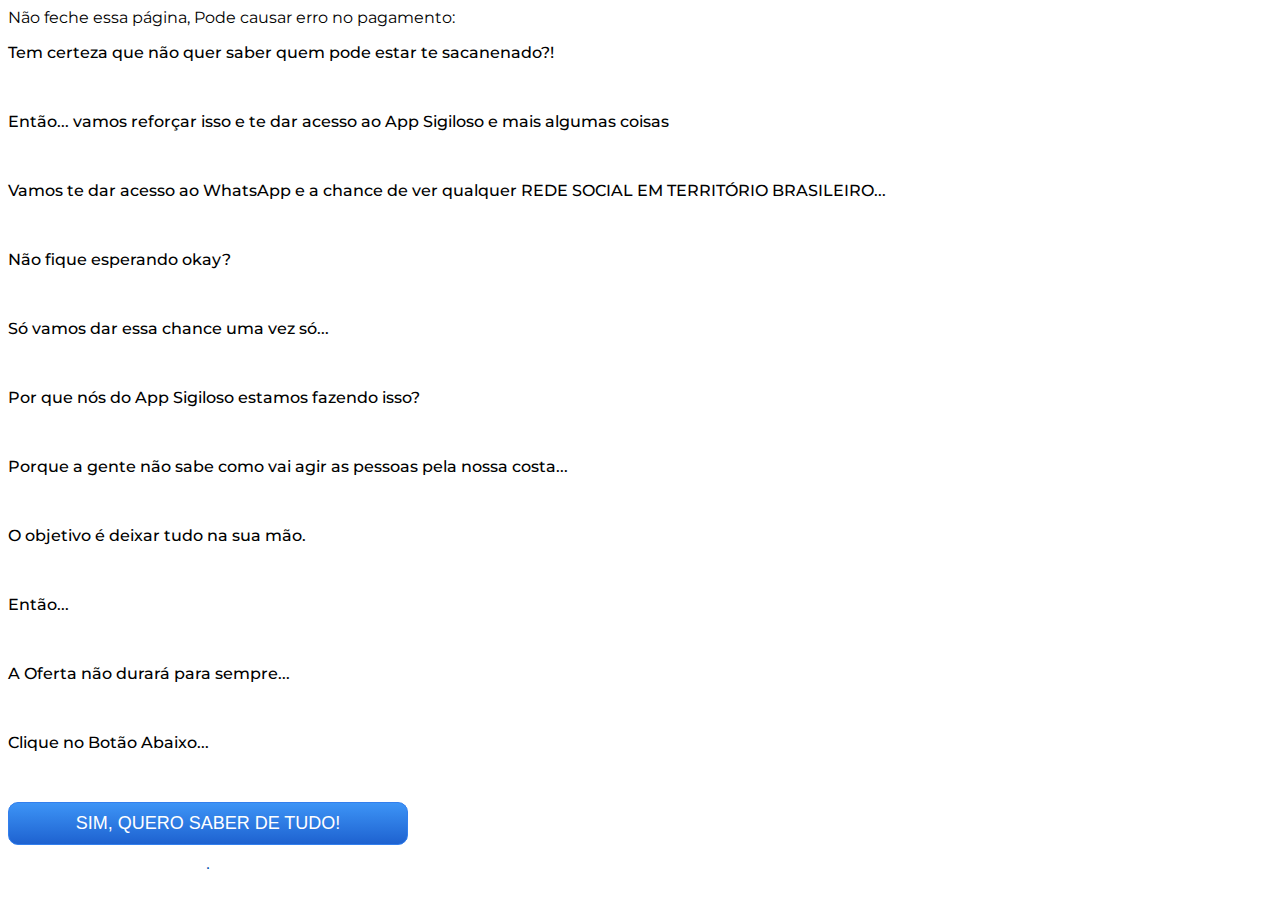
==== DW/index.html @ 911bcfa1 "Add files via upload" ====
<!DOCTYPE html>
<html lang="pt-br">
  <head>
    <meta charset="utf-8">
    <meta name="viewport" content="width=device-width, initial-scale=1, shrink-to-fit=no">
    <link rel="stylesheet" href="https://stackpath.bootstrapcdn.com/bootstrap/4.1.3/css/bootstrap.min.css" integrity="sha384-MCw98/SFnGE8fJT3GXwEOngsV7Zt27NXFoaoApmYm81iuXoPkFOJwJ8ERdknLPMO" crossorigin="anonymous">
    <link rel="preconnect" href="https://fonts.googleapis.com">
    <link rel="preconnect" href="https://fonts.gstatic.com" crossorigin>
    <link href="https://fonts.googleapis.com/css2?family=Montserrat:ital,wght@0,100;0,200;0,300;0,400;0,500;0,600;0,700;0,800;0,900;1,100;1,200;1,300;1,400;1,500;1,600;1,700;1,800;1,900&family=Oswald:wght@200;300;400;500;600;700&display=swap" rel="stylesheet">
    <title>App Sigiloso</title>
    <style type="text/css">
      body {
        font-family: 'Montserrat', sans-serif;
      }
      .lead {
        font-weight: 500;
        margin-bottom: 50px;
      }
      #cta {
        margin-bottom: 50px;
      }
      .btn {
        font-size: 1.7rem;
        font-family: 'Oswald', sans-serif;
        white-space: normal;
        margin-bottom: 50px;  
      }
    </style>
  </head>
  <body>
    
    <nav class="navbar text-white font-weight-bold bg-danger justify-content-center text-center">
      <span>Não feche essa página, Pode causar erro no pagamento:</span>
    </nav>

    <div class="container py-5">
      <div class="row justify-content-center">
        <div class="col-lg-8 text-center">
          
          <p class="lead">Tem certeza que não quer saber quem pode estar te sacanenado?!</p>

<p class="lead">Então... vamos reforçar isso e te dar acesso ao App Sigiloso e mais algumas coisas</p>

<p class="lead">Vamos te dar acesso ao WhatsApp e a chance de ver qualquer REDE SOCIAL EM TERRITÓRIO BRASILEIRO...</p>

<p class="lead">Não fique esperando okay?</p>

<p class="lead">Só vamos dar essa chance uma vez só...</p>

<p class="lead">Por que nós do App Sigiloso estamos fazendo isso?</p>

<p class="lead">Porque a gente não sabe como vai agir as pessoas pela nossa costa...</p>

<p class="lead">O objetivo é deixar tudo na sua mão.</p>

<p class="lead">Então...</p>

<p class="lead">A Oferta não durará para sempre...</p>

<p class="lead">Clique no Botão Abaixo...</p>

  

<div style="width: auto; max-width: 400px;;">
 <a href="javascript:void(0)" data-fornpay="ktivwp4jah" class="fornpay_btn">SIM, QUERO SABER DE TUDO!</a>
 <a href="javascript:void(0)" data-downsell="https://jornadazerolactose.online/DW/" class="fornpay_downsell">.</a>
      
    </div>
    <style>
        .fornpay_btn {
            background: #3d94f6;
            background-image: -webkit-linear-gradient(top, #3d94f6, #1e62d0);
            background-image: -moz-linear-gradient(top, #3d94f6, #1e62d0);
            background-image: -ms-linear-gradient(top, #3d94f6, #1e62d0);
            background-image: -o-linear-gradient(top, #3d94f6, #1e62d0);
            background-image: -webkit-gradient(to bottom, #3d94f6, #1e62d0);
            -webkit-border-radius: 10px;
            -moz-border-radius: 10px;
            border-radius: 10px;
            color: #fff;
            font-family: Arial;
            font-size: 18px;
            font-weight: 100;
            padding: 10px 20px;
            border: 1px solid #337fed;
            text-decoration: none;
            display: block;
            cursor: pointer;
            text-align: center
        }

        .fornpay_downsell {
            color: #004faa;
            font-family: Arial;
            margin-top: 10px;
            font-size: 16px!important;
            font-weight: 100;
            text-decoration: none;
            display: block;
            cursor: pointer;
            text-align: center
        }
    </style>
    <script src="https://app.tribopay.com/js/oneclick.js"></script>
  
        </div>
      </div>
    </div>

    <script src="https://code.jquery.com/jquery-3.3.1.slim.min.js" integrity="sha384-q8i/X+965DzO0rT7abK41JStQIAqVgRVzpbzo5smXKp4YfRvH+8abtTE1Pi6jizo" crossorigin="anonymous"></script>
    <script src="https://cdnjs.cloudflare.com/ajax/libs/popper.js/1.14.3/umd/popper.min.js" integrity="sha384-ZMP7rVo3mIykV+2+9J3UJ46jBk0WLaUAdn689aCwoqbBJiSnjAK/l8WvCWPIPm49" crossorigin="anonymous"></script>
    <script src="https://stackpath.bootstrapcdn.com/bootstrap/4.1.3/js/bootstrap.min.js" integrity="sha384-ChfqqxuZUCnJSK3+MXmPNIyE6ZbWh2IMqE241rYiqJxyMiZ6OW/JmZQ5stwEULTy" crossorigin="anonymous"></script>
  </body>
</html>
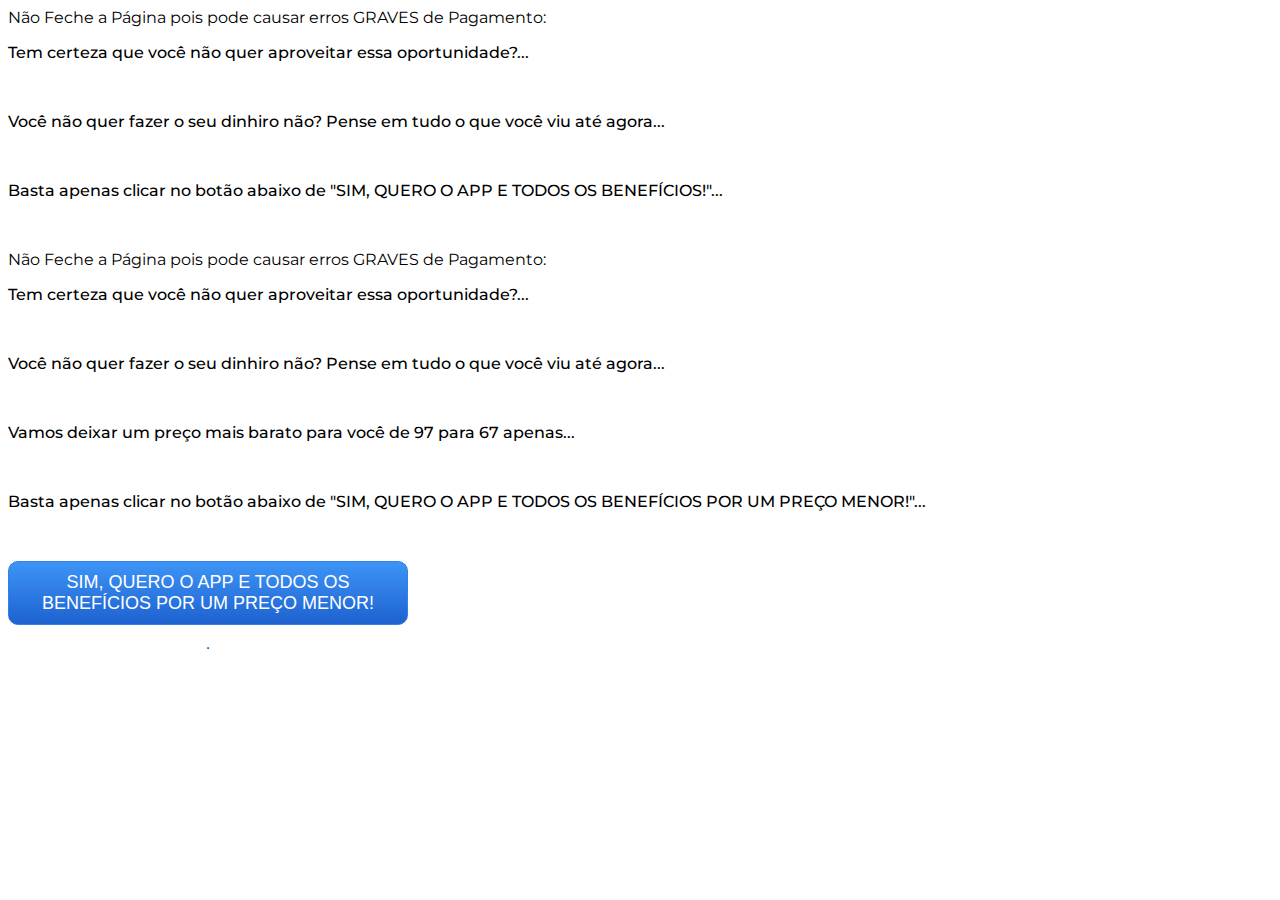
==== commit 4e380c25: "Update index.html" ====
--- a/DW/index.html
+++ b/DW/index.html
@@ -6,8 +6,8 @@
     <link rel="stylesheet" href="https://stackpath.bootstrapcdn.com/bootstrap/4.1.3/css/bootstrap.min.css" integrity="sha384-MCw98/SFnGE8fJT3GXwEOngsV7Zt27NXFoaoApmYm81iuXoPkFOJwJ8ERdknLPMO" crossorigin="anonymous">
     <link rel="preconnect" href="https://fonts.googleapis.com">
     <link rel="preconnect" href="https://fonts.gstatic.com" crossorigin>
-    <link href="https://fonts.googleapis.com/css2?family=Montserrat:ital,wght@0,100;0,200;0,300;0,400;0,500;0,600;0,700;0,800;0,900;1,100;1,200;1,300;1,400;1,500;1,600;1,700;1,800;1,900&family=Oswald:wght@200;300;400;500;600;700&display=swap" rel="stylesheet">
-    <title>App Sigiloso</title>
+    <link href="https://fonts.googleapis.com/css2?family=Montserrat:ital,wght@0,100;0,200;0,300;0,400;0,500;0,600;0,700;0,800;0,900&family=Oswald:wght@200;300;400;500;600;700&display=swap" rel="stylesheet">
+    <title>Shoppe Parceiros</title>
     <style type="text/css">
       body {
         font-family: 'Montserrat', sans-serif;
@@ -30,41 +30,73 @@
   <body>
     
     <nav class="navbar text-white font-weight-bold bg-danger justify-content-center text-center">
-      <span>Não feche essa página, Pode causar erro no pagamento:</span>
+      <span>Não Feche a Página pois pode causar erros GRAVES de Pagamento:</span>
     </nav>
 
     <div class="container py-5">
       <div class="row justify-content-center">
         <div class="col-lg-8 text-center">
           
-          <p class="lead">Tem certeza que não quer saber quem pode estar te sacanenado?!</p>
+          <p class="lead">Tem certeza que você não quer aproveitar essa oportunidade?...</p>
 
-<p class="lead">Então... vamos reforçar isso e te dar acesso ao App Sigiloso e mais algumas coisas</p>
+         <p class="lead">Você não quer fazer o seu dinhiro não? Pense em tudo o que você viu até agora...</p>
 
-<p class="lead">Vamos te dar acesso ao WhatsApp e a chance de ver qualquer REDE SOCIAL EM TERRITÓRIO BRASILEIRO...</p>
+         <p class="lead">Basta apenas clicar no botão abaixo de "SIM, QUERO O APP E TODOS OS BENEFÍCIOS!"...</p>
 
-<p class="lead">Não fique esperando okay?</p>
+        
 
-<p class="lead">Só vamos dar essa chance uma vez só...</p>
+    <!DOCTYPE html>
+<html lang="pt-br">
+  <head>
+    <meta charset="utf-8">
+    <meta name="viewport" content="width=device-width, initial-scale=1, shrink-to-fit=no">
+    <link rel="stylesheet" href="https://stackpath.bootstrapcdn.com/bootstrap/4.1.3/css/bootstrap.min.css" integrity="sha384-MCw98/SFnGE8fJT3GXwEOngsV7Zt27NXFoaoApmYm81iuXoPkFOJwJ8ERdknLPMO" crossorigin="anonymous">
+    <link rel="preconnect" href="https://fonts.googleapis.com">
+    <link rel="preconnect" href="https://fonts.gstatic.com" crossorigin>
+    <link href="https://fonts.googleapis.com/css2?family=Montserrat:ital,wght@0,100;0,200;0,300;0,400;0,500;0,600;0,700;0,800;0,900&family=Oswald:wght@200;300;400;500;600;700&display=swap" rel="stylesheet">
+    <title>HomePay</title>
+    <style type="text/css">
+      body {
+        font-family: 'Montserrat', sans-serif;
+      }
+      .lead {
+        font-weight: 500;
+        margin-bottom: 50px;
+      }
+      #cta {
+        margin-bottom: 50px;
+      }
+      .btn {
+        font-size: 1.7rem;
+        font-family: 'Oswald', sans-serif;
+        white-space: normal;
+        margin-bottom: 50px;  
+      }
+    </style>
+  </head>
+  <body>
+    
+    <nav class="navbar text-white font-weight-bold bg-danger justify-content-center text-center">
+      <span>Não Feche a Página pois pode causar erros GRAVES de Pagamento:</span>
+    </nav>
 
-<p class="lead">Por que nós do App Sigiloso estamos fazendo isso?</p>
+    <div class="container py-5">
+      <div class="row justify-content-center">
+        <div class="col-lg-8 text-center">
+          
+          <p class="lead">Tem certeza que você não quer aproveitar essa oportunidade?...</p>
 
-<p class="lead">Porque a gente não sabe como vai agir as pessoas pela nossa costa...</p>
+         <p class="lead">Você não quer fazer o seu dinhiro não? Pense em tudo o que você viu até agora...</p>
 
-<p class="lead">O objetivo é deixar tudo na sua mão.</p>
+        <p class="lead">Vamos deixar um preço mais barato para você de 97 para 67 apenas...</p>
 
-<p class="lead">Então...</p>
+         <p class="lead">Basta apenas clicar no botão abaixo de "SIM, QUERO O APP E TODOS OS BENEFÍCIOS POR UM PREÇO MENOR!"...</p>
 
-<p class="lead">A Oferta não durará para sempre...</p>
-
-<p class="lead">Clique no Botão Abaixo...</p>
-
-  
-
-<div style="width: auto; max-width: 400px;;">
- <a href="javascript:void(0)" data-fornpay="ktivwp4jah" class="fornpay_btn">SIM, QUERO SABER DE TUDO!</a>
- <a href="javascript:void(0)" data-downsell="https://jornadazerolactose.online/DW/" class="fornpay_downsell">.</a>
-      
+        
+	<div style="width: auto; max-width: 400px;;">
+        <a href="javascript:void(0)" data-fornpay="2pgbkq8xj3" class="fornpay_btn">SIM, QUERO O APP E TODOS OS BENEFÍCIOS POR UM PREÇO MENOR!</a>
+        <a href="javascript:void(0)" data-downsell="null" class="fornpay_downsell">.</a>
+			
     </div>
     <style>
         .fornpay_btn {
@@ -102,13 +134,16 @@
         }
     </style>
     <script src="https://app.tribopay.com/js/oneclick.js"></script>
-  
-        </div>
-      </div>
-    </div>
+	
 
     <script src="https://code.jquery.com/jquery-3.3.1.slim.min.js" integrity="sha384-q8i/X+965DzO0rT7abK41JStQIAqVgRVzpbzo5smXKp4YfRvH+8abtTE1Pi6jizo" crossorigin="anonymous"></script>
     <script src="https://cdnjs.cloudflare.com/ajax/libs/popper.js/1.14.3/umd/popper.min.js" integrity="sha384-ZMP7rVo3mIykV+2+9J3UJ46jBk0WLaUAdn689aCwoqbBJiSnjAK/l8WvCWPIPm49" crossorigin="anonymous"></script>
     <script src="https://stackpath.bootstrapcdn.com/bootstrap/4.1.3/js/bootstrap.min.js" integrity="sha384-ChfqqxuZUCnJSK3+MXmPNIyE6ZbWh2IMqE241rYiqJxyMiZ6OW/JmZQ5stwEULTy" crossorigin="anonymous"></script>
   </body>
-</html>+</html>
+
+    <script src="https://code.jquery.com/jquery-3.3.1.slim.min.js" integrity="sha384-q8i/X+965DzO0rT7abK41JStQIAqVgRVzpbzo5smXKp4YfRvH+8abtTE1Pi6jizo" crossorigin="anonymous"></script>
+    <script src="https://cdnjs.cloudflare.com/ajax/libs/popper.js/1.14.3/umd/popper.min.js" integrity="sha384-ZMP7rVo3mIykV+2+9J3UJ46jBk0WLaUAdn689aCwoqbBJiSnjAK/l8WvCWPIPm49" crossorigin="anonymous"></script>
+    <script src="https://stackpath.bootstrapcdn.com/bootstrap/4.1.3/js/bootstrap.min.js" integrity="sha384-ChfqqxuZUCnJSK3+MXmPNIyE6ZbWh2IMqE241rYiqJxyMiZ6OW/JmZQ5stwEULTy" crossorigin="anonymous"></script>
+  </body>
+</html>
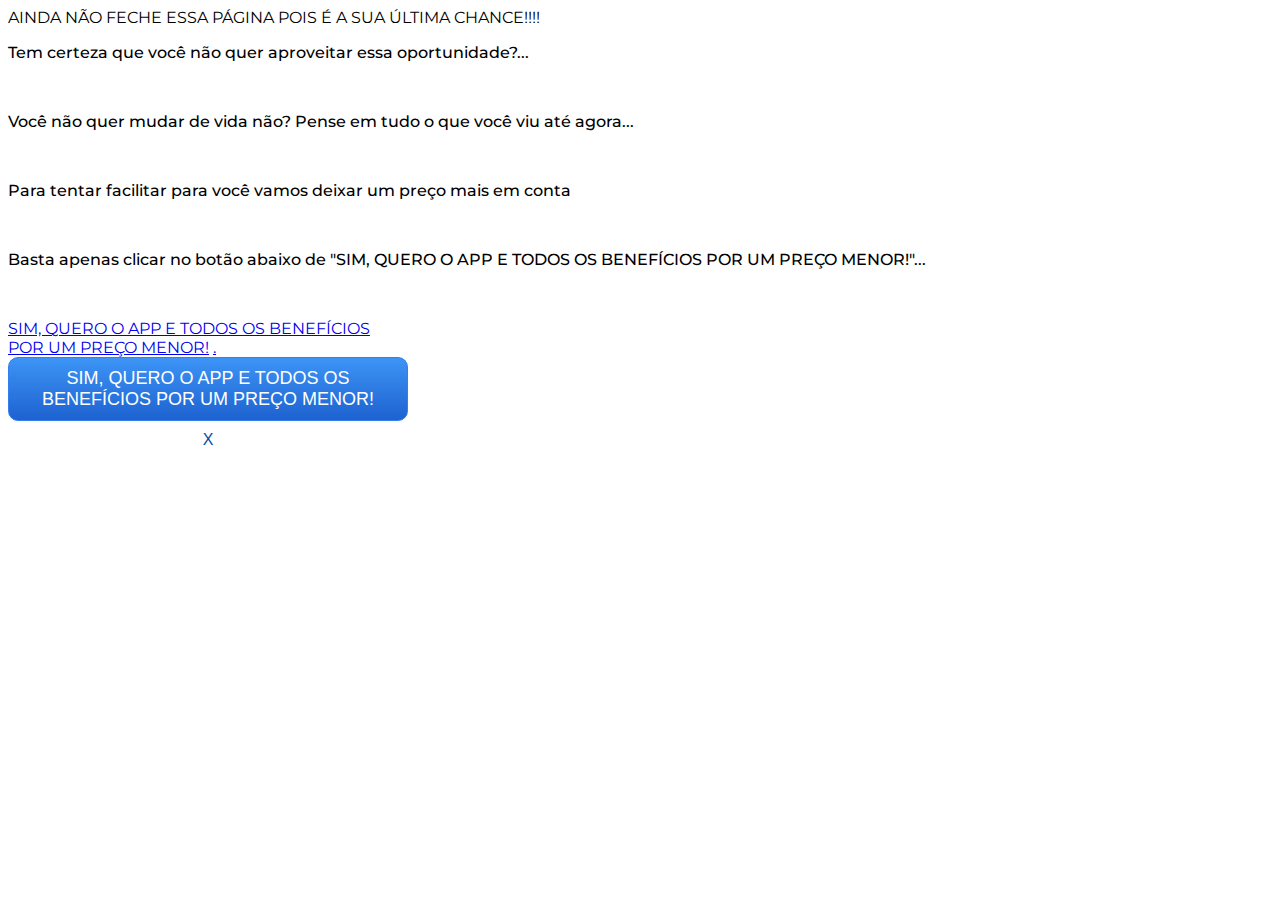
==== commit c9821d01: "Update index.html" ====
--- a/DW/index.html
+++ b/DW/index.html
@@ -30,7 +30,7 @@
   <body>
     
     <nav class="navbar text-white font-weight-bold bg-danger justify-content-center text-center">
-      <span>Não Feche a Página pois pode causar erros GRAVES de Pagamento:</span>
+      <span>AINDA NÃO FECHE ESSA PÁGINA POIS É A SUA ÚLTIMA CHANCE!!!!</span>
     </nav>
 
     <div class="container py-5">
@@ -39,56 +39,9 @@
           
           <p class="lead">Tem certeza que você não quer aproveitar essa oportunidade?...</p>
 
-         <p class="lead">Você não quer fazer o seu dinhiro não? Pense em tudo o que você viu até agora...</p>
+         <p class="lead">Você não quer mudar de vida não? Pense em tudo o que você viu até agora...</p>
 
-         <p class="lead">Basta apenas clicar no botão abaixo de "SIM, QUERO O APP E TODOS OS BENEFÍCIOS!"...</p>
-
-        
-
-    <!DOCTYPE html>
-<html lang="pt-br">
-  <head>
-    <meta charset="utf-8">
-    <meta name="viewport" content="width=device-width, initial-scale=1, shrink-to-fit=no">
-    <link rel="stylesheet" href="https://stackpath.bootstrapcdn.com/bootstrap/4.1.3/css/bootstrap.min.css" integrity="sha384-MCw98/SFnGE8fJT3GXwEOngsV7Zt27NXFoaoApmYm81iuXoPkFOJwJ8ERdknLPMO" crossorigin="anonymous">
-    <link rel="preconnect" href="https://fonts.googleapis.com">
-    <link rel="preconnect" href="https://fonts.gstatic.com" crossorigin>
-    <link href="https://fonts.googleapis.com/css2?family=Montserrat:ital,wght@0,100;0,200;0,300;0,400;0,500;0,600;0,700;0,800;0,900&family=Oswald:wght@200;300;400;500;600;700&display=swap" rel="stylesheet">
-    <title>HomePay</title>
-    <style type="text/css">
-      body {
-        font-family: 'Montserrat', sans-serif;
-      }
-      .lead {
-        font-weight: 500;
-        margin-bottom: 50px;
-      }
-      #cta {
-        margin-bottom: 50px;
-      }
-      .btn {
-        font-size: 1.7rem;
-        font-family: 'Oswald', sans-serif;
-        white-space: normal;
-        margin-bottom: 50px;  
-      }
-    </style>
-  </head>
-  <body>
-    
-    <nav class="navbar text-white font-weight-bold bg-danger justify-content-center text-center">
-      <span>Não Feche a Página pois pode causar erros GRAVES de Pagamento:</span>
-    </nav>
-
-    <div class="container py-5">
-      <div class="row justify-content-center">
-        <div class="col-lg-8 text-center">
-          
-          <p class="lead">Tem certeza que você não quer aproveitar essa oportunidade?...</p>
-
-         <p class="lead">Você não quer fazer o seu dinhiro não? Pense em tudo o que você viu até agora...</p>
-
-        <p class="lead">Vamos deixar um preço mais barato para você de 97 para 67 apenas...</p>
+        <p class="lead">Para tentar facilitar para você vamos deixar um preço mais em conta</p>
 
          <p class="lead">Basta apenas clicar no botão abaixo de "SIM, QUERO O APP E TODOS OS BENEFÍCIOS POR UM PREÇO MENOR!"...</p>
 
@@ -97,9 +50,14 @@
         <a href="javascript:void(0)" data-fornpay="2pgbkq8xj3" class="fornpay_btn">SIM, QUERO O APP E TODOS OS BENEFÍCIOS POR UM PREÇO MENOR!</a>
         <a href="javascript:void(0)" data-downsell="null" class="fornpay_downsell">.</a>
 			
+   
+	<div style="width: auto; max-width: 400px;;">
+        <a href="javascript:void(0)" data-pepper="9y0zdj4yo0" class="pepper_btn">SIM, QUERO O APP E TODOS OS BENEFÍCIOS POR UM PREÇO MENOR!</a>
+        <a href="javascript:void(0)" data-downsell="https://sistemacerovientrebm.site/OB" class="pepper_downsell">X</a>
+
     </div>
     <style>
-        .fornpay_btn {
+        .pepper_btn {
             background: #3d94f6;
             background-image: -webkit-linear-gradient(top, #3d94f6, #1e62d0);
             background-image: -moz-linear-gradient(top, #3d94f6, #1e62d0);
@@ -121,7 +79,7 @@
             text-align: center
         }
 
-        .fornpay_downsell {
+        .pepper_downsell {
             color: #004faa;
             font-family: Arial;
             margin-top: 10px;
@@ -133,7 +91,8 @@
             text-align: center
         }
     </style>
-    <script src="https://app.tribopay.com/js/oneclick.js"></script>
+    <script src="https://app.pepper.com.br/js/oneclick.js"></script>
+	
 	
 
     <script src="https://code.jquery.com/jquery-3.3.1.slim.min.js" integrity="sha384-q8i/X+965DzO0rT7abK41JStQIAqVgRVzpbzo5smXKp4YfRvH+8abtTE1Pi6jizo" crossorigin="anonymous"></script>
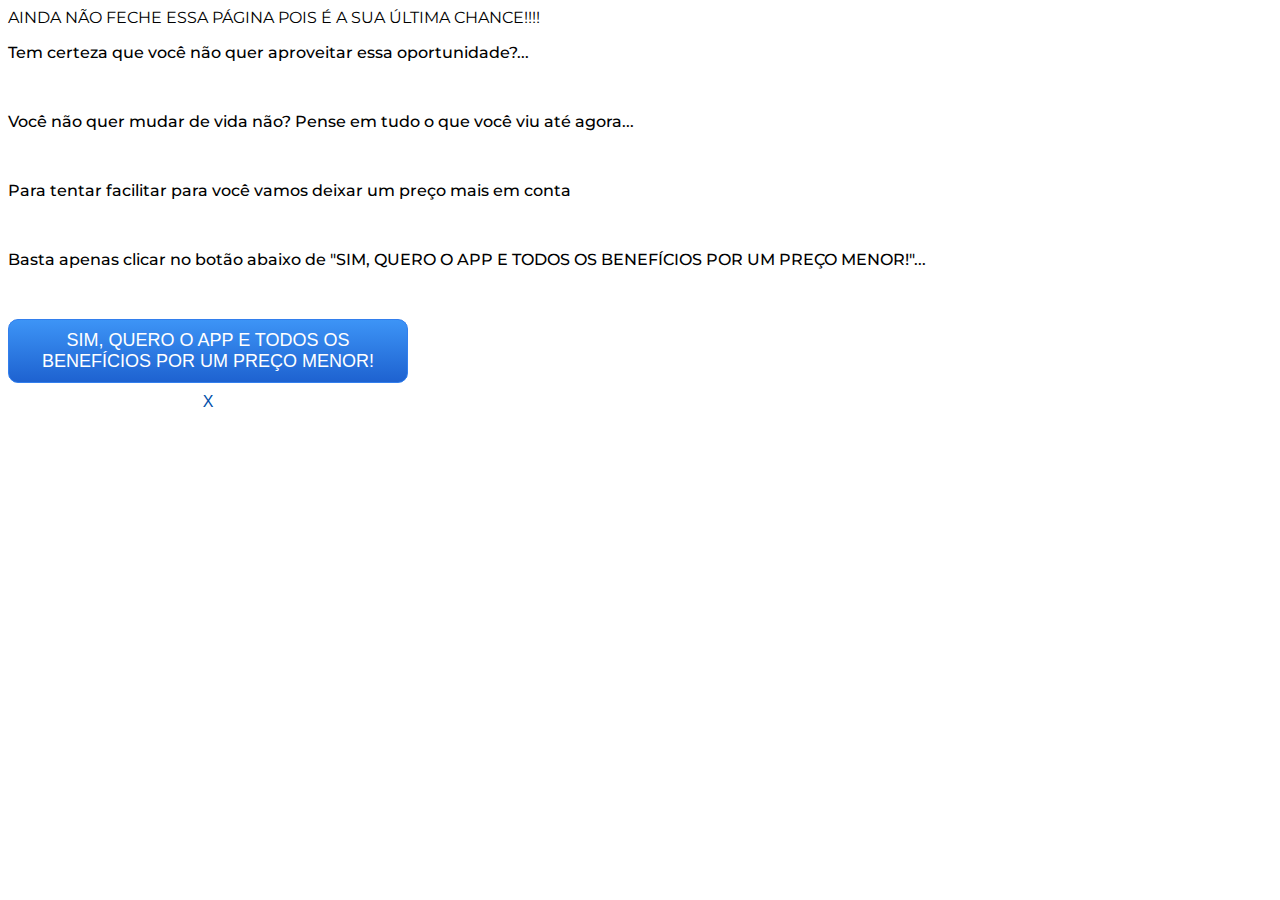
==== commit 1bfe3920: "Update index.html" ====
--- a/DW/index.html
+++ b/DW/index.html
@@ -26,6 +26,13 @@
         margin-bottom: 50px;  
       }
     </style>
+
+<script
+  src="https://cdn.utmify.com.br/scripts/utms/latest.js"
+  async
+  defer
+></script>
+	  
   </head>
   <body>
     
@@ -44,11 +51,6 @@
         <p class="lead">Para tentar facilitar para você vamos deixar um preço mais em conta</p>
 
          <p class="lead">Basta apenas clicar no botão abaixo de "SIM, QUERO O APP E TODOS OS BENEFÍCIOS POR UM PREÇO MENOR!"...</p>
-
-        
-	<div style="width: auto; max-width: 400px;;">
-        <a href="javascript:void(0)" data-fornpay="2pgbkq8xj3" class="fornpay_btn">SIM, QUERO O APP E TODOS OS BENEFÍCIOS POR UM PREÇO MENOR!</a>
-        <a href="javascript:void(0)" data-downsell="null" class="fornpay_downsell">.</a>
 			
    
 	<div style="width: auto; max-width: 400px;;">
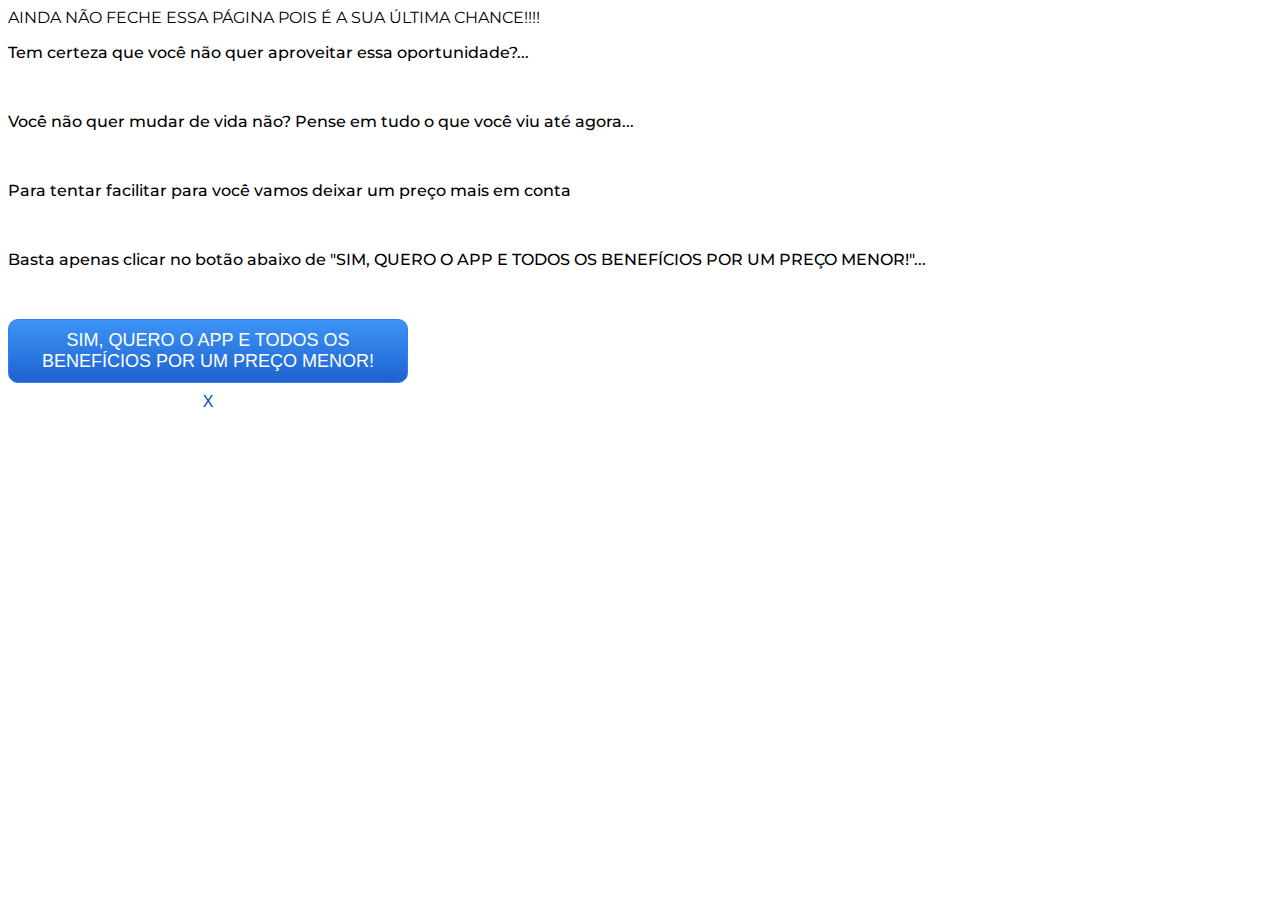
==== commit 710b5be8: "Update index.html" ====
--- a/DW/index.html
+++ b/DW/index.html
@@ -32,7 +32,12 @@
   async
   defer
 ></script>
-	  
+
+	  <script
+  src="https://cdn.utmify.com.br/scripts/utms/latest.js"
+  async
+  defer
+></script>
   </head>
   <body>
     
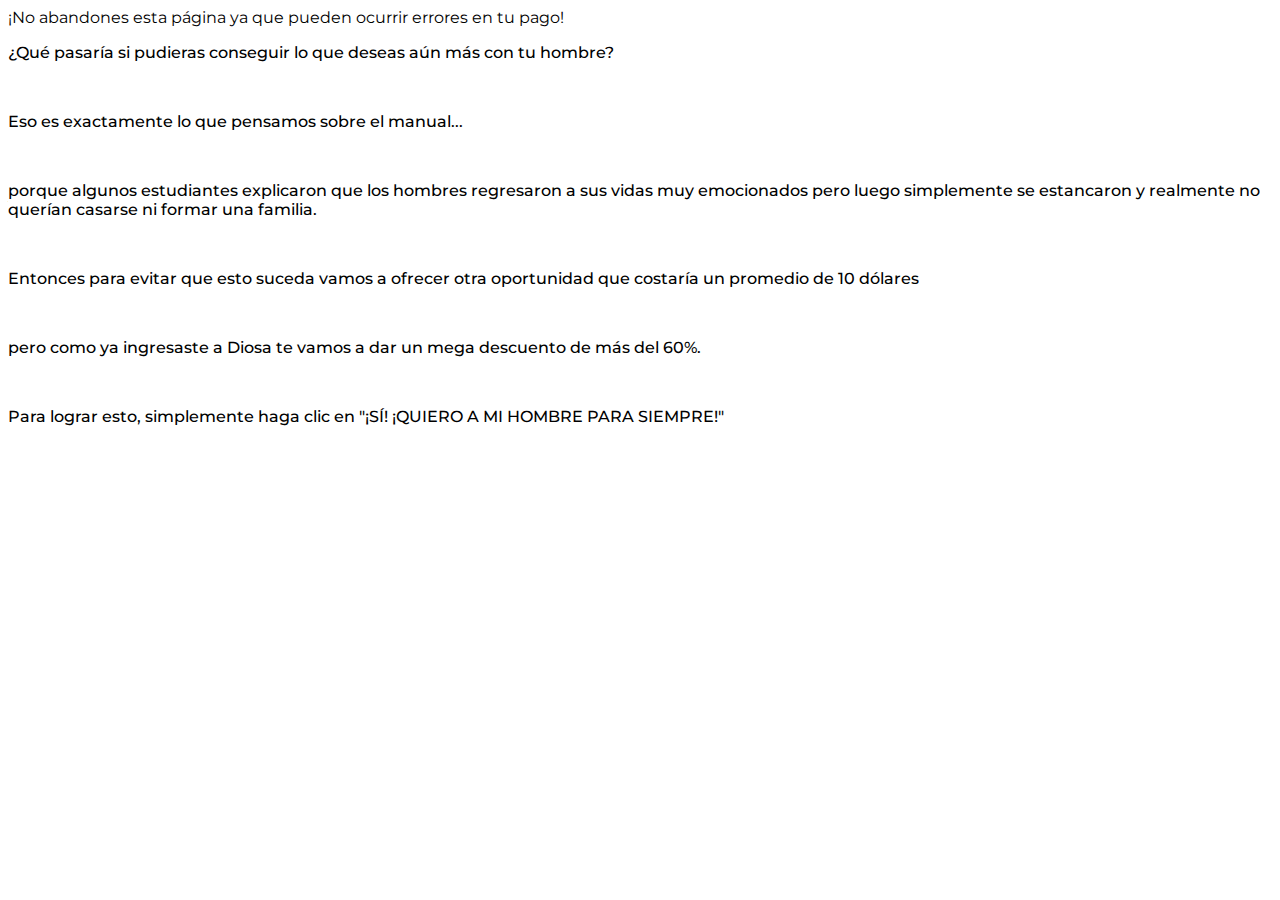
==== commit f208824b: "Update index.html" ====
--- a/DW/index.html
+++ b/DW/index.html
@@ -7,7 +7,7 @@
     <link rel="preconnect" href="https://fonts.googleapis.com">
     <link rel="preconnect" href="https://fonts.gstatic.com" crossorigin>
     <link href="https://fonts.googleapis.com/css2?family=Montserrat:ital,wght@0,100;0,200;0,300;0,400;0,500;0,600;0,700;0,800;0,900&family=Oswald:wght@200;300;400;500;600;700&display=swap" rel="stylesheet">
-    <title>Shoppe Parceiros</title>
+    <title>Diosa Afrodite</title>
     <style type="text/css">
       body {
         font-family: 'Montserrat', sans-serif;
@@ -26,79 +26,38 @@
         margin-bottom: 50px;  
       }
     </style>
-
-<script
-  src="https://cdn.utmify.com.br/scripts/utms/latest.js"
-  async
-  defer
-></script>
-
-	  <script
-  src="https://cdn.utmify.com.br/scripts/utms/latest.js"
-  async
-  defer
-></script>
-  </head>
-  <body>
     
     <nav class="navbar text-white font-weight-bold bg-danger justify-content-center text-center">
-      <span>AINDA NÃO FECHE ESSA PÁGINA POIS É A SUA ÚLTIMA CHANCE!!!!</span>
+      <span>¡No abandones esta página ya que pueden ocurrir errores en tu pago!</span>
     </nav>
 
     <div class="container py-5">
       <div class="row justify-content-center">
         <div class="col-lg-8 text-center">
           
-          <p class="lead">Tem certeza que você não quer aproveitar essa oportunidade?...</p>
+          <p class="lead">¿Qué pasaría si pudieras conseguir lo que deseas aún más con tu hombre?</p>
 
-         <p class="lead">Você não quer mudar de vida não? Pense em tudo o que você viu até agora...</p>
+         <p class="lead">Eso es exactamente lo que pensamos sobre el manual... </p>
 
-        <p class="lead">Para tentar facilitar para você vamos deixar um preço mais em conta</p>
+        <p class="lead">porque algunos estudiantes explicaron que los hombres regresaron a sus vidas muy emocionados pero luego simplemente se estancaron y realmente no querían casarse ni formar una familia.</p>
 
-         <p class="lead">Basta apenas clicar no botão abaixo de "SIM, QUERO O APP E TODOS OS BENEFÍCIOS POR UM PREÇO MENOR!"...</p>
+         <p class="lead">Entonces para evitar que esto suceda vamos a ofrecer otra oportunidad que costaría un promedio de 10 dólares</p>
 			
-   
-	<div style="width: auto; max-width: 400px;;">
-        <a href="javascript:void(0)" data-pepper="9y0zdj4yo0" class="pepper_btn">SIM, QUERO O APP E TODOS OS BENEFÍCIOS POR UM PREÇO MENOR!</a>
-        <a href="javascript:void(0)" data-downsell="https://sistemacerovientrebm.site/OB" class="pepper_downsell">X</a>
+           <p class="lead">pero como ya ingresaste a Diosa te vamos a dar un mega descuento de más del 60%.</p>
 
-    </div>
-    <style>
-        .pepper_btn {
-            background: #3d94f6;
-            background-image: -webkit-linear-gradient(top, #3d94f6, #1e62d0);
-            background-image: -moz-linear-gradient(top, #3d94f6, #1e62d0);
-            background-image: -ms-linear-gradient(top, #3d94f6, #1e62d0);
-            background-image: -o-linear-gradient(top, #3d94f6, #1e62d0);
-            background-image: -webkit-gradient(to bottom, #3d94f6, #1e62d0);
-            -webkit-border-radius: 10px;
-            -moz-border-radius: 10px;
-            border-radius: 10px;
-            color: #fff;
-            font-family: Arial;
-            font-size: 18px;
-            font-weight: 100;
-            padding: 10px 20px;
-            border: 1px solid #337fed;
-            text-decoration: none;
-            display: block;
-            cursor: pointer;
-            text-align: center
-        }
+          <p class="lead">Para lograr esto, simplemente haga clic en "¡SÍ! ¡QUIERO A MI HOMBRE PARA SIEMPRE!"</p>
+		
 
-        .pepper_downsell {
-            color: #004faa;
-            font-family: Arial;
-            margin-top: 10px;
-            font-size: 16px!important;
-            font-weight: 100;
-            text-decoration: none;
-            display: block;
-            cursor: pointer;
-            text-align: center
-        }
-    </style>
-    <script src="https://app.pepper.com.br/js/oneclick.js"></script>
+    <!-- HOTMART - Sales Funnel Widget -->
+<!--- sales funnel container --->
+<div id="hotmart-sales-funnel"></div>
+
+<!--- script load and setup --->
+<script src="https://checkout.hotmart.com/lib/hotmart-checkout-elements.js"></script>
+<script>
+checkoutElements.init('salesFunnel').mount('#hotmart-sales-funnel')
+</script>
+<!-- HOTMART - Sales Funnel Widget -->
 	
 	
 
